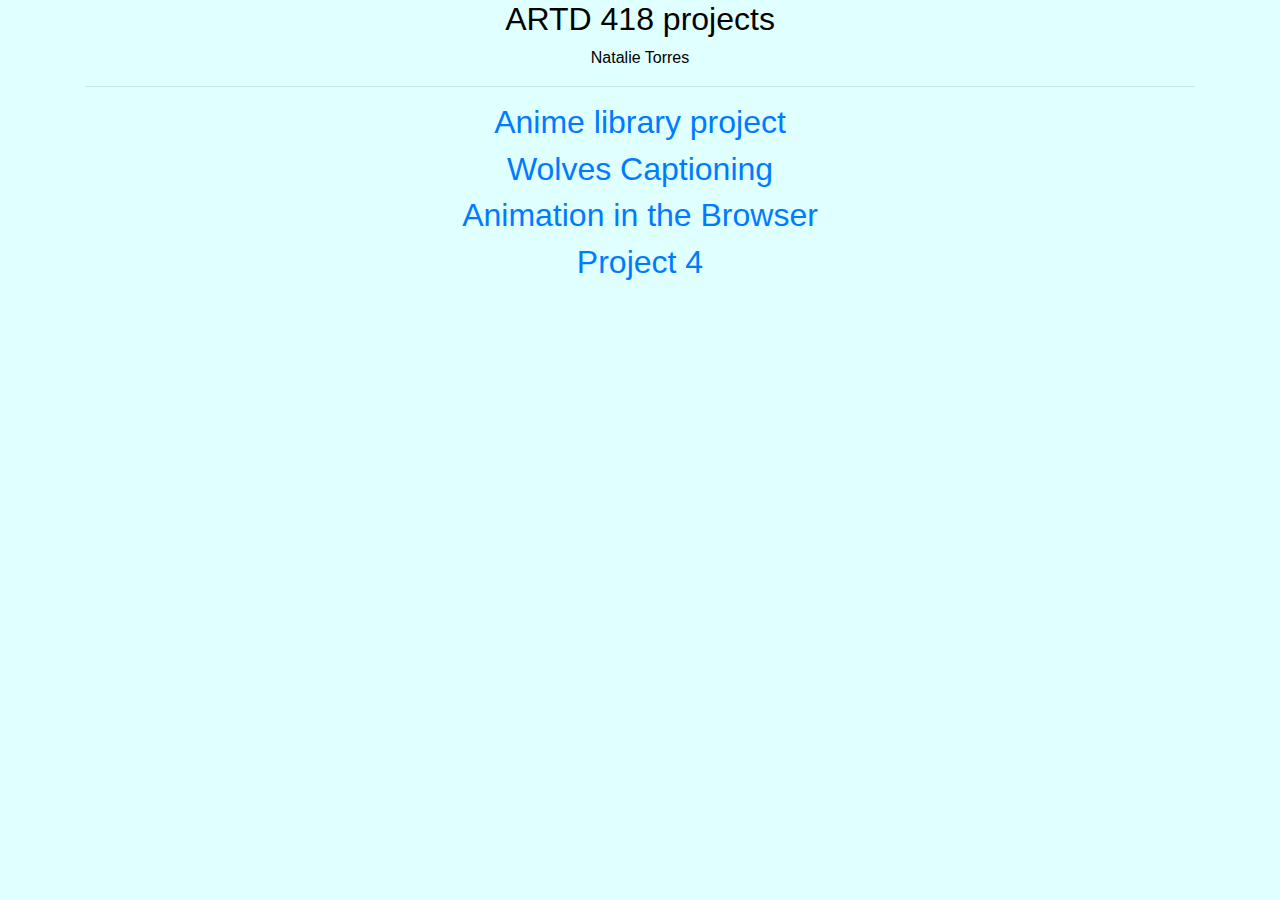
==== index.html @ a7beef18 "Update 5.7.20" ====
<!DOCTYPE html>
<html lang="en">

<head>
    <meta charset="UTF-8">

    <!-- libraries -->

    <!-- css style -->

    <!-- bootstrap style -->
    <link rel="stylesheet" href="https://stackpath.bootstrapcdn.com/bootstrap/4.4.1/css/bootstrap.min.css" integrity="sha384-Vkoo8x4CGsO3+Hhxv8T/Q5PaXtkKtu6ug5TOeNV6gBiFeWPGFN9MuhOf23Q9Ifjh" crossorigin="anonymous">
    <script src="https://code.jquery.com/jquery-3.4.1.slim.min.js" integrity="sha384-J6qa4849blE2+poT4WnyKhv5vZF5SrPo0iEjwBvKU7imGFAV0wwj1yYfoRSJoZ+n" crossorigin="anonymous"></script>
    <script src="https://cdn.jsdelivr.net/npm/popper.js@1.16.0/dist/umd/popper.min.js" integrity="sha384-Q6E9RHvbIyZFJoft+2mJbHaEWldlvI9IOYy5n3zV9zzTtmI3UksdQRVvoxMfooAo" crossorigin="anonymous"></script>
    <script src="https://stackpath.bootstrapcdn.com/bootstrap/4.4.1/js/bootstrap.min.js" integrity="sha384-wfSDF2E50Y2D1uUdj0O3uMBJnjuUD4Ih7YwaYd1iqfktj0Uod8GCExl3Og8ifwB6" crossorigin="anonymous"></script>

</head>


<body style="background-color:lightcyan;">
    
    <!--EXAMPLES-->

    <div class="container">
        <h2 style="color: black; font-family: sans-serif; text-align: center; padding-top: 100; font-size: 100;">ARTD 418 projects</h2>
        <!-- by css class -->
        <div class="row1">
            <div class style="txt; color: black; text-align: center;"> Natalie Torres </div>
        </div>

        <!-- by id  -->

        <!-- by Tag -->

        <hr>
    </div>

    <!--TRANSFORMATIONS-->

    <!--PROPERTIES-->
    <div class="container">

    
        <h2 style="text-align: center; font-family: sans-serif;"><a href="animeAssign/animation.html">Anime library project</a></h2>
     

        <div class="row">
        </div>
    </div>
<div class="container">

   
            <h2 style="text-align: center; font-family: sans-serif;"><a href="project2/project2.html">Wolves Captioning</a></h2>
        
        <div class="row">
        </div>

    </div>
    <div class="container">

     
        <h2 style="text-align: center; font-family: sans-serif;"><a href="mySVGTest/index.html">Animation in the Browser</a></h2>
       

        <div class="row">
        </div>
    </div>
    <div class="container">

       
       <h2 style="text-align: center; font-family: sans-serif;"><a href="project4/project4.html">Project 4</a></h2>
       

        <div class="row">
        </div>
    </div>


</body>

</html>
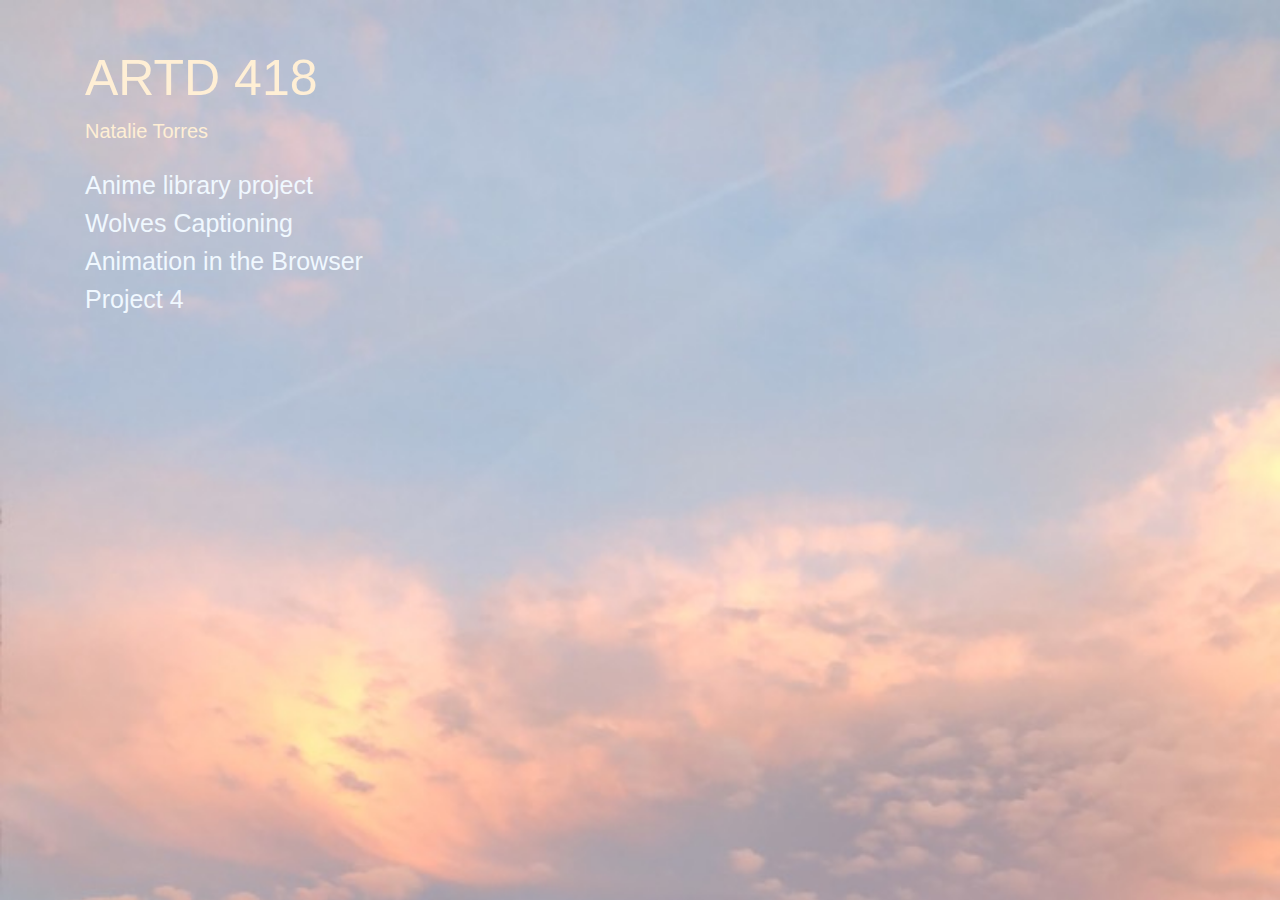
==== commit 74d00528: "4" ====
--- a/index.html
+++ b/index.html
@@ -17,31 +17,32 @@
 </head>
 
 
-<body style="background-color:lightcyan;">
+<body style="background-color: white; background-image: url(IMG_1786.JPG); background-repeat: no-repeat; background-size: cover;">
     
     <!--EXAMPLES-->
-
+<br>
+<br>
     <div class="container">
-        <h2 style="color: black; font-family: sans-serif; text-align: center; padding-top: 100; font-size: 100;">ARTD 418 projects</h2>
+        <h2 style="color: papayawhip; font-family: Avenir Next, sans-serif; font-size: 50px;">ARTD 418</h2>
         <!-- by css class -->
         <div class="row1">
-            <div class style="txt; color: black; text-align: center;"> Natalie Torres </div>
+            <div class style="color: papayawhip; font-family: Avenir Next, sans-serif; font-size: 20px;"> Natalie Torres</div>
         </div>
 
         <!-- by id  -->
 
         <!-- by Tag -->
 
-        <hr>
     </div>
+    <br>
+    
 
     <!--TRANSFORMATIONS-->
 
     <!--PROPERTIES-->
     <div class="container">
-
-    
-        <h2 style="text-align: center; font-family: sans-serif;"><a href="animeAssign/animation.html">Anime library project</a></h2>
+        
+        <h2 style="font-family: Avenir Next, sans-serif; font-weight: 400; font-size: 25px;"><a href="animeAssign/animation.html" style="color: aliceblue;">Anime library project</a></h2>
      
 
         <div class="row">
@@ -50,16 +51,17 @@
 <div class="container">
 
    
-            <h2 style="text-align: center; font-family: sans-serif;"><a href="project2/project2.html">Wolves Captioning</a></h2>
+            <h2 style="font-family: Avenir Next, sans-serif; font-weight: 400;font-size: 25px;"><a href="project2/project2.html" style="color: aliceblue;">Wolves Captioning</a></h2>
         
         <div class="row">
         </div>
 
     </div>
+    
     <div class="container">
 
      
-        <h2 style="text-align: center; font-family: sans-serif;"><a href="mySVGTest/index.html">Animation in the Browser</a></h2>
+        <h2 style="font-family: Avenir Next, sans-serif; font-weight: 400; font-size: 25px;"><a href="mySVGTest/index.html" style="color: aliceblue;">Animation in the Browser</a></h2>
        
 
         <div class="row">
@@ -68,7 +70,7 @@
     <div class="container">
 
        
-       <h2 style="text-align: center; font-family: sans-serif;"><a href="project4/project4.html">Project 4</a></h2>
+       <h2 style="font-family: Avenir Next, sans-serif; font-size: 25px; font-weight: 400;"><a href="project4/project4.html" style="color: aliceblue;">Project 4</a></h2>
        
 
         <div class="row">
